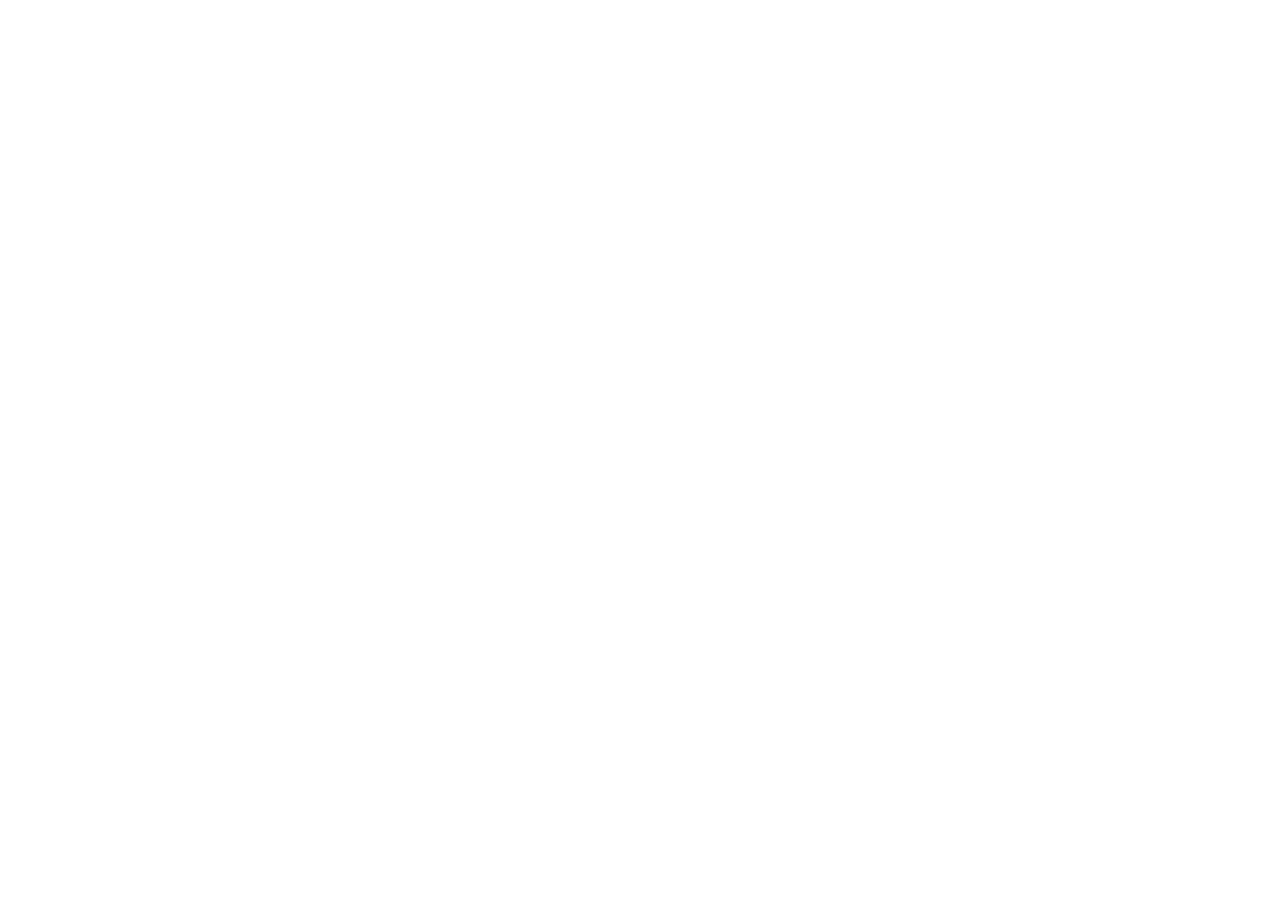
==== index.html @ f7db217c "first commit" ====
<!DOCTYPE html>
<html lang="en">
<head>
    <meta charset="UTF-8">
    <meta name="viewport" content="width=device-width, initial-scale=1.0">
    <title>Document</title>
</head>
<body>
    
</body>
</html>
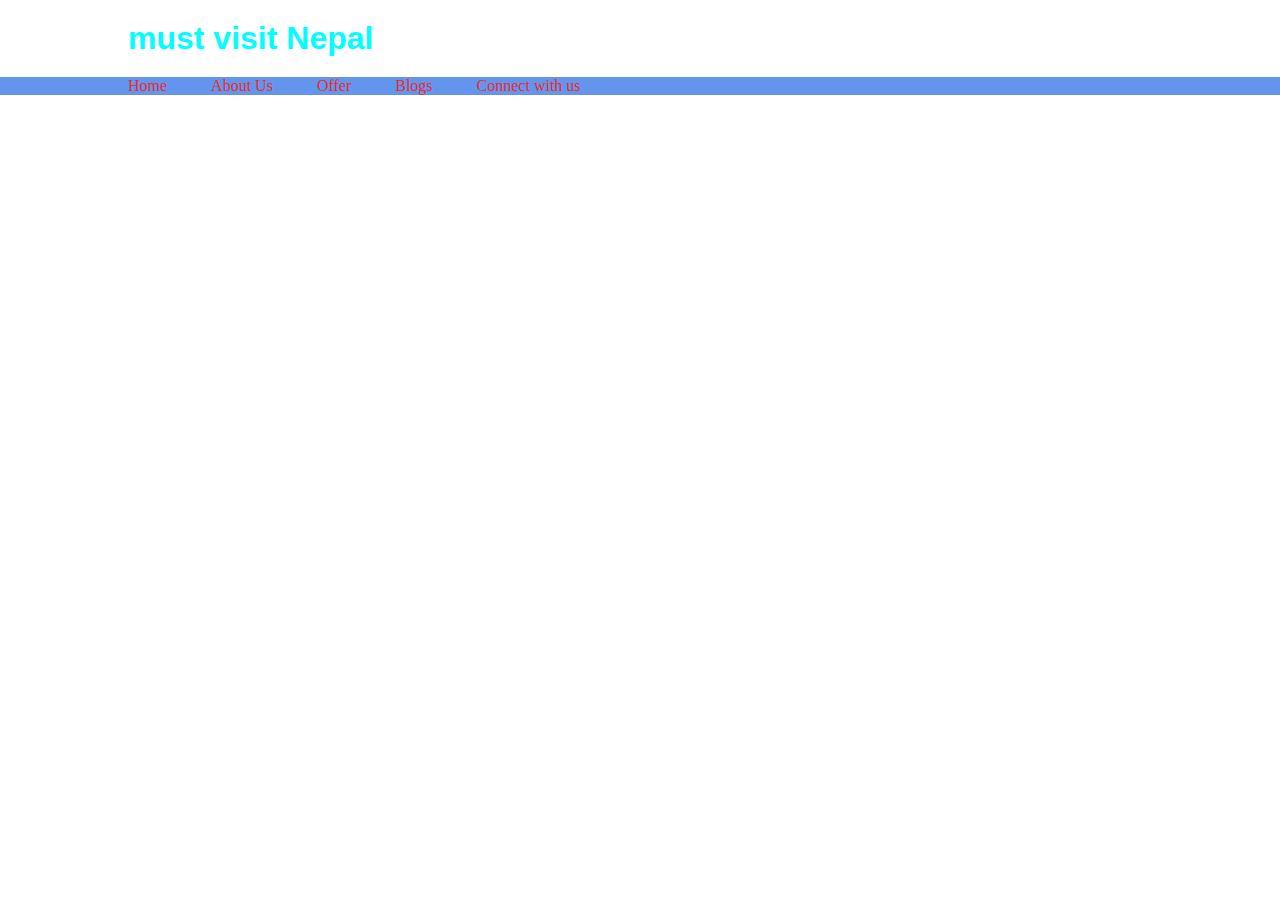
==== commit 12796405: "new change" ====
--- a/index.html
+++ b/index.html
@@ -3,9 +3,33 @@
 <head>
     <meta charset="UTF-8">
     <meta name="viewport" content="width=device-width, initial-scale=1.0">
-    <title>Document</title>
+    <link rel="stylesheet" href="style.css">
+    <title> Must Visit Nepal</title>
 </head>
 <body>
-    
+    <header>    
+       <div class="container">
+         <div class="logo">
+           <h1> must visit Nepal</h1>
+         </div>
+       </div>
+    </header>
+    <nav>
+       <div class="container">
+        <div class="menu">
+            <a href="">Home</a>
+            <a href="">About Us</a>
+            <a href="">Offer</a>
+            <a href="">Blogs</a>
+            <a href="">Connect with us</a>
+        </div>
+       </div>
+    </nav>
+    <section id="banner"></section>
+    <section id="feature"></section> 
+    <section id="newsletter"></section>
+    <footer>
+
+    </footer> 
 </body>
 </html>--- a/style.css
+++ b/style.css
@@ -0,0 +1,47 @@
+*
+{
+    margin: 0 auto;
+    padding: 0;
+    box-sizing: border-box;
+}
+img{
+    display: block;
+}
+.container{
+    width: 80%;
+    display: block;
+}
+.clear{
+    clear: both;
+    display: block;
+}
+header{
+    padding: 20px 0;
+}
+header h1{
+    font-family: Arial, Helvetica, sans-serif;
+    font-size: 30 px;
+    color: aqua;
+}
+nav{
+    background-color: cornflowerblue;
+}
+.menu{
+    padding: 15 px 0;
+}
+.menu a{
+    color: rgb(236, 43, 43);
+    font-family: cursive;
+    text-decoration: none;
+    font-size: 16px;
+    display: inline-block;
+    padding: 0 20px;
+
+}
+.menu a:first-child{
+    padding-left: 0;
+}
+.menu a:hover{
+    color:coral;
+    text-decoration: underline;
+}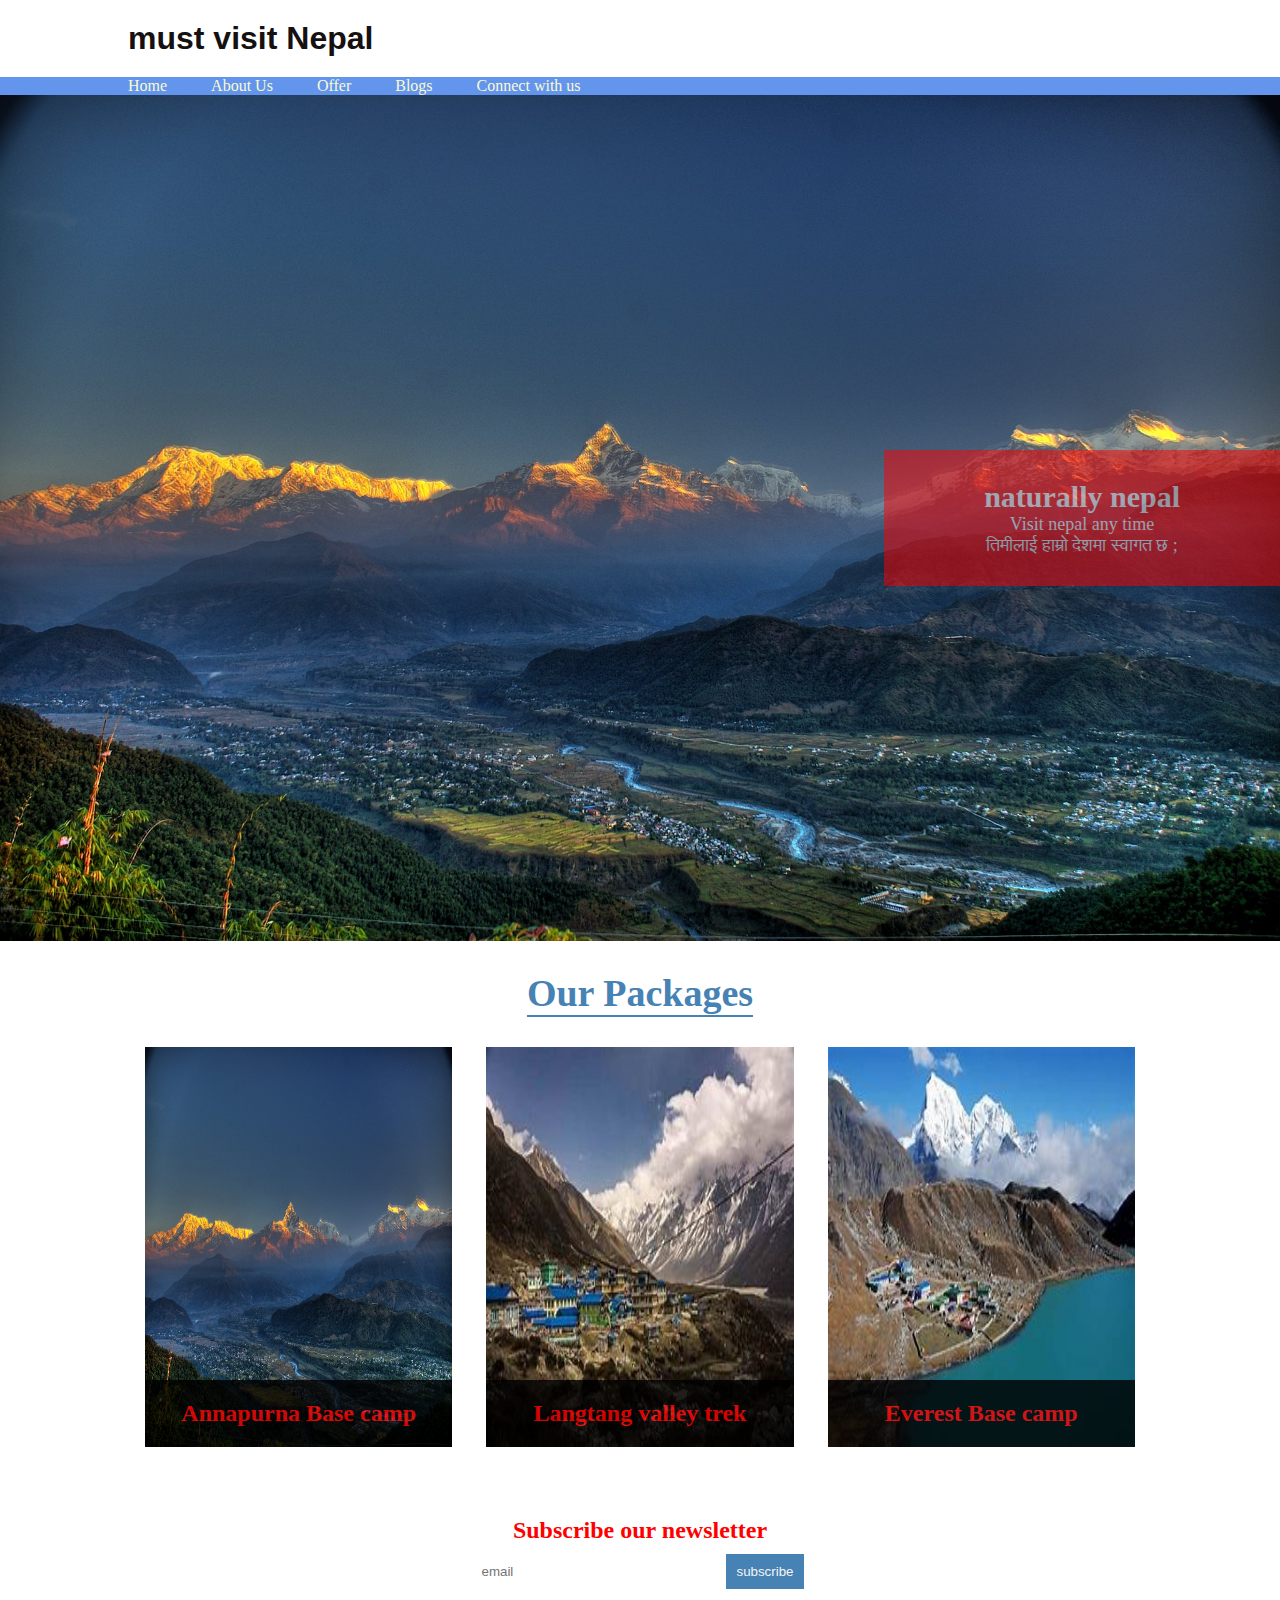
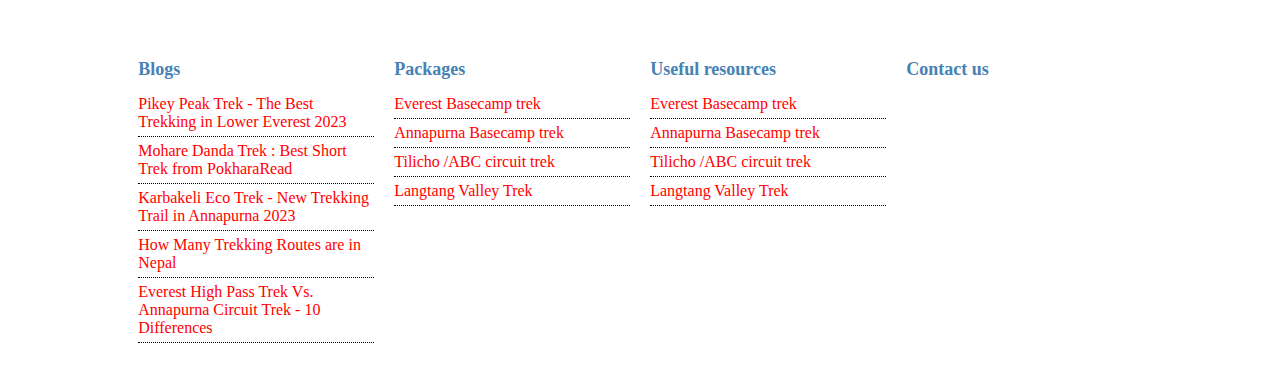
==== commit 25f8ac4a: "contact page added" ====
--- a/index.html
+++ b/index.html
@@ -25,11 +25,106 @@
         </div>
        </div>
     </nav>
-    <section id="banner"></section>
-    <section id="feature"></section> 
-    <section id="newsletter"></section>
+    <section id="banner">
+      <img src="images/pokhara.jpg" alt="hamro nepal ramro nepal">
+      <div class="info">
+          <h2>naturally nepal</h2>
+          <p>
+               Visit nepal any time <br> तिमीलाई हाम्रो देशमा स्वागत छ ;
+          </p>
+        </div>
+      </section>
+      <section id="feature">
+          <div class="container">
+              <h3>Our Packages</h3>
+              <div class="boxes">
+                  <div class="box">
+                      <img src="images/pokhara.jpg" alt="">
+                      <h4><a href="">Annapurna Base camp</a></h4>
+                </div>
+                  <div class="box">
+                      <img src="images/langtang.jpg" alt="">
+                      <h4><a href="">Langtang valley trek</a></h4>
+                  </div>
+                  <div class="box">
+                      <img src="images/mount.jpg" alt="">
+                      <h4><a href="">Everest Base camp</a></h4>
+                  </div>
+              </div>
+          </div>
+      </section>
+      <section id="newsletter">
+        <form action="">
+            <h5>Subscribe our newsletter</h5>
+            <input type="text" placeholder="email"><input type="submit" value="subscribe">
+        </form>
+    </section>
     <footer>
-
-    </footer> 
+        <div class="container">
+            <div class="fboxes">
+                <div class="fbox">
+                    <h6>Blogs</h6>
+                    <ul>
+                        <li>
+                          <a href="">Pikey Peak Trek - The Best Trekking in Lower Everest 2023</a>
+                        </li>
+                        <li>
+                            <a href="">Mohare Danda Trek : Best Short Trek from PokharaRead</a>
+                        </li>
+                        <li>
+                            <a href="">Karbakeli Eco Trek - New Trekking Trail in Annapurna 2023</a>
+                        </li>
+                        <li>
+                            <a href="">How Many Trekking Routes are in Nepal</a>
+                        </li>
+                        <li>
+                            <a href="">Everest High Pass Trek Vs. Annapurna Circuit Trek - 10 Differences
+                            </a>
+                        </li>
+                    </ul>
+                </div>
+                <div class="fbox">
+                  <h6>Packages</h6>
+                  <ul>
+                      <li>
+                          <a href="">Everest Basecamp trek</a>
+                      </li>
+                      <li>
+                          <a href="">Annapurna Basecamp trek</a>
+                      </li>
+                      <li>
+                          <a href="">Tilicho /ABC circuit trek</a>
+                      </li>
+                      <li>
+                          <a href="">Langtang Valley Trek</a>
+                      </li>
+                  </ul>
+                </div>
+                <div class="fbox">
+                    <h6>Useful resources</h6>
+                    <ul>
+                        <li>
+                            <a href="">Everest Basecamp trek</a>
+                        </li>
+                        <li>
+                            <a href="">Annapurna Basecamp trek</a>
+                        </li>
+                        <li>
+                            <a href="">Tilicho /ABC circuit trek</a>
+                        </li>
+                        <li>
+                            <a href="">Langtang Valley Trek</a>
+                        </li>
+                       </ul>
+                </div>
+                <div class="fbox">
+                    <h6>Contact us</h6>
+                </div>
+            </div>
+        </div>
+    </footer>
+</body>
+</html>
+ 
 </body>
 </html>--- a/style.css
+++ b/style.css
@@ -21,7 +21,7 @@
 header h1{
     font-family: Arial, Helvetica, sans-serif;
     font-size: 30 px;
-    color: aqua;
+    color: rgb(22, 16, 16);
 }
 nav{
     background-color: cornflowerblue;
@@ -30,7 +30,7 @@
     padding: 15 px 0;
 }
 .menu a{
-    color: rgb(236, 43, 43);
+    color: lightgoldenrodyellow;
     font-family: cursive;
     text-decoration: none;
     font-size: 16px;
@@ -44,4 +44,189 @@
 .menu a:hover{
     color:coral;
     text-decoration: underline;
+}
+#banner{
+    position: relative;
+}
+#banner img{
+    width: 100%;
+    height: auto;
+}
+.info{
+    position: absolute;
+    top: 50%;
+    right: 0;
+    transform: translate(0%, -50%);
+    background-color:red;
+    color: whitesmoke;
+    padding: 30px 100px;
+    opacity: 0.5;
+    text-align: center;
+}
+.info h2{
+    font-family: Georgia, 'Times New Roman', Times, serif;
+    font-size: 30px;
+}
+.info p{
+    font-family: Georgia, 'Times New Roman', Times, serif;
+    font-size: 18px;
+}
+#feature{
+    padding: 30px 0;
+    text-align: center;
+}
+#feature h3{ 
+    font-family: Georgia, 'Times New Roman', Times, serif;
+    font-size: 38px;
+    text-align: center;
+    border-bottom: 2px solid steelblue;
+    display: inline-block;
+    color: steelblue;
+}
+.boxes{
+    padding-top: 30px;
+    display: flex;
+}
+.box{
+    width: 30%;
+    position: relative;
+}
+.box img{
+    width: 100%;
+    height: 400px;
+}
+.box h4{
+    position: absolute;
+    bottom: 0;
+    left: 0;
+    background-color: black;
+    width: 100%;
+    padding: 20px 0;
+    opacity: 0.8;
+}
+.box h4 a{
+    text-align: left;
+    color: red;
+    text-decoration: none;
+    font-size: 24px;
+    font-family: Georgia, 'Times New Roman', Times, serif;
+}
+.box h4 a:hover{
+    text-decoration: underline;
+}
+#newsletter{
+    padding: 40px 0;
+    background-image: url('../images/banner.jpg');
+}
+#newsletter form{
+    display: block;
+    text-align: center;
+}
+#newsletter input[type=text]{
+    padding: 10px 5px;
+    width: 250px;
+    border: none;
+    outline: none;
+}
+#newsletter input[type=submit]{
+    padding: 10px;
+    background-color: steelblue;
+    border: none;
+    cursor: pointer;
+    color: whitesmoke;
+}
+
+#newsletter h5{
+    color: red;
+    font-size: 24px;
+    font-family: Georgia, 'Times New Roman', Times, serif;
+    padding-bottom: 10px;
+}
+footer{
+    padding: 30px 0;
+}
+.fboxes{
+    display: flex;
+}
+.fbox{
+    width: 23%;
+}
+.fbox h6{
+    font-size: 18px;
+    font-family: Georgia, 'Times New Roman', Times, serif;
+    padding-bottom: 10px;
+    color: steelblue;
+}
+.fbox ul{
+    list-style: none;
+}
+.fbox ul li{
+    border-bottom: 1px dotted black;
+    padding: 5px 0;
+}
+.fbox ul li a{
+    text-decoration: none;
+    font-family: Georgia, 'Times New Roman', Times, serif;
+    font-size: 16px;
+    color: red;
+}
+.fbox ul li a:hover{
+    color:steelblue;
+}
+#content{
+    padding: 30px 0;
+}
+#content h2{
+    font-family: Georgia, 'Times New Roman', Times, serif;
+    font-size: 30px;
+    color: red;
+    margin-bottom: 20px;
+}
+.days{
+    background-color: steelblue;
+    color: white;
+    padding:10px 20px;
+    font-family: Georgia, 'Times New Roman', Times, serif;
+    font-size: 16px;
+}
+.medium{
+    background-color: red;
+    color: white;
+    padding:10px 20px;
+    font-family: Georgia, 'Times New Roman', Times, serif;
+    font-size: 16px;
+}
+.nature{
+    background-color: green;
+    color: white;
+    padding:10px 20px;
+    font-family: Georgia, 'Times New Roman', Times, serif;
+    font-size: 16px;
+}
+
+#content img{
+    text-align: left;
+    display: block;
+    margin: 20px 0;
+}
+
+.itinerary{
+   margin: 20px 0;
+}
+.itinerary h4{
+    font-family: Georgia, 'Times New Roman', Times, serif;
+    font-size: 20px;
+    padding: 10px 0;
+}
+.itinerary p{
+    font-family: Georgia, 'Times New Roman', Times, serif;
+    font-size: 16px;
+}
+.book{
+    background-color: green;
+    color: white;
+    padding:10px 20px;
+    font-family: Georgia, 'Times New Roman', Times, serif;
+    font-size: 16px;
+    display: inline-block;
 }